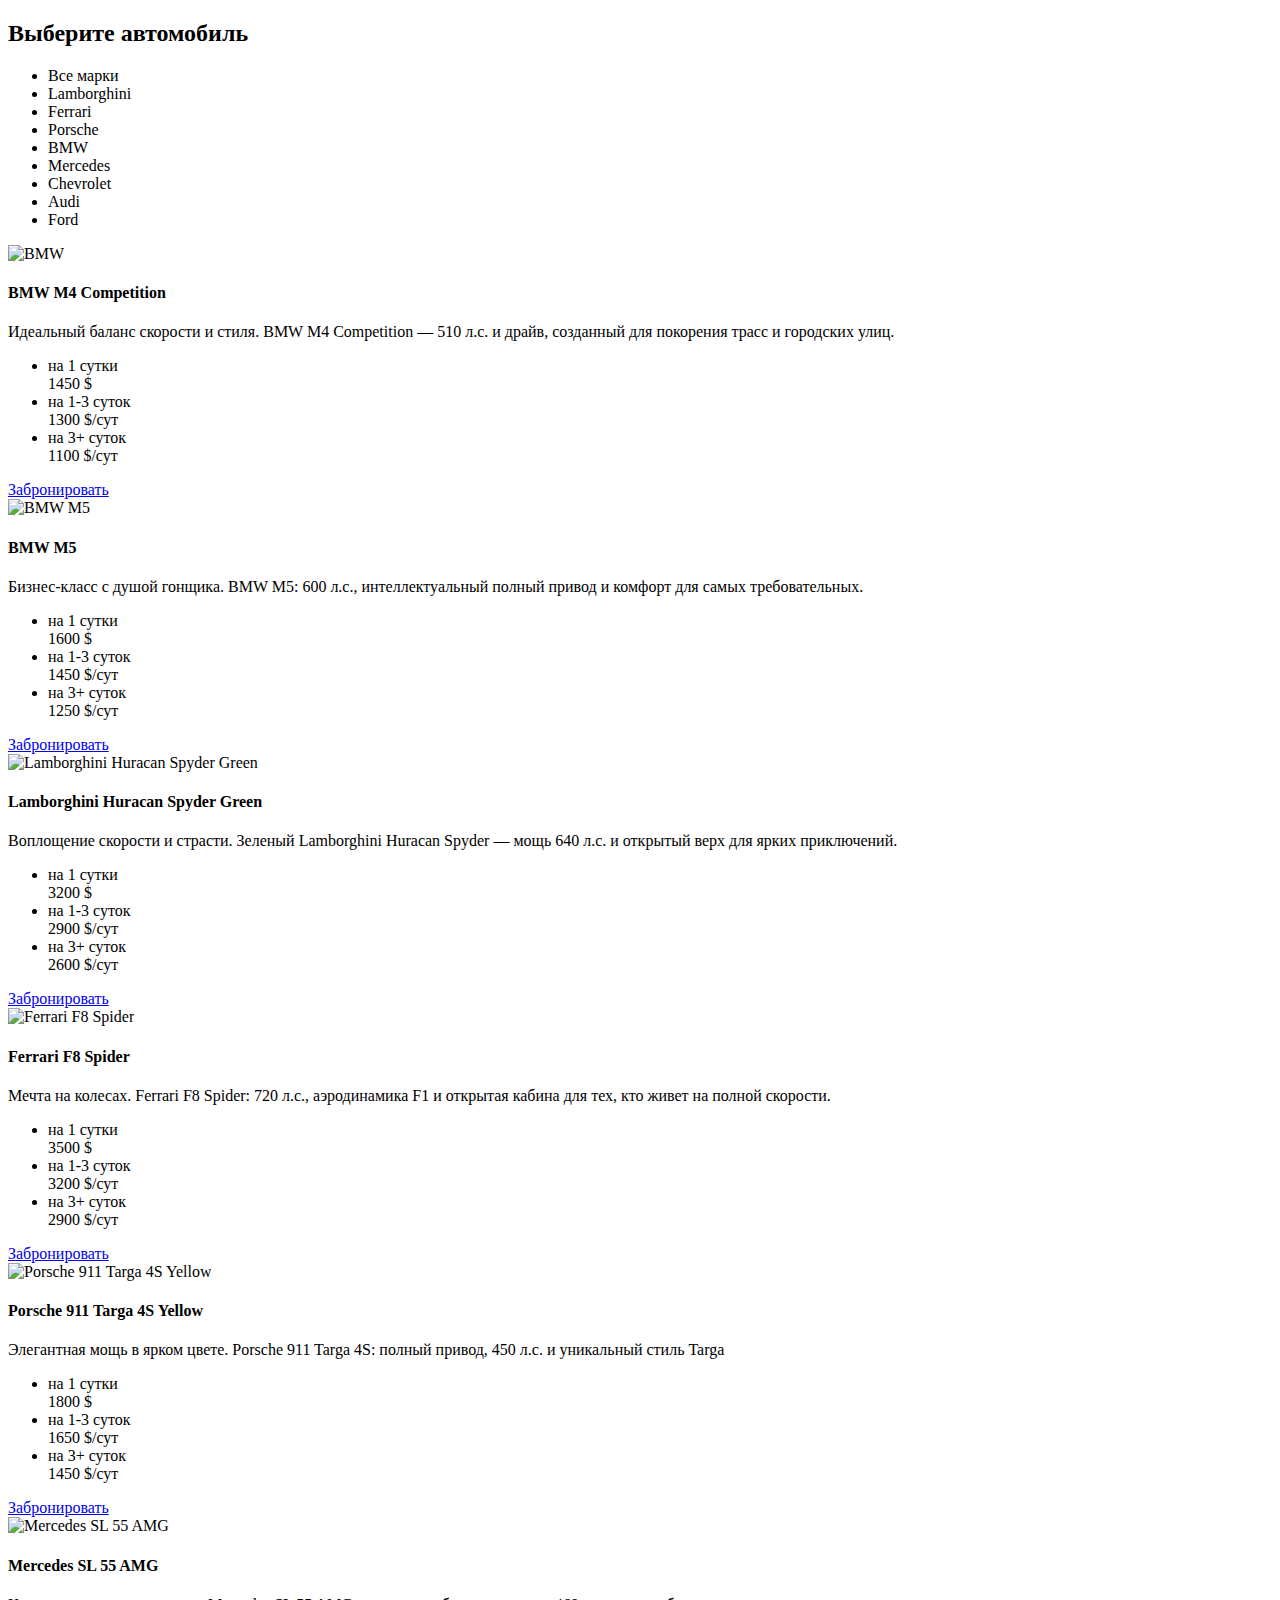
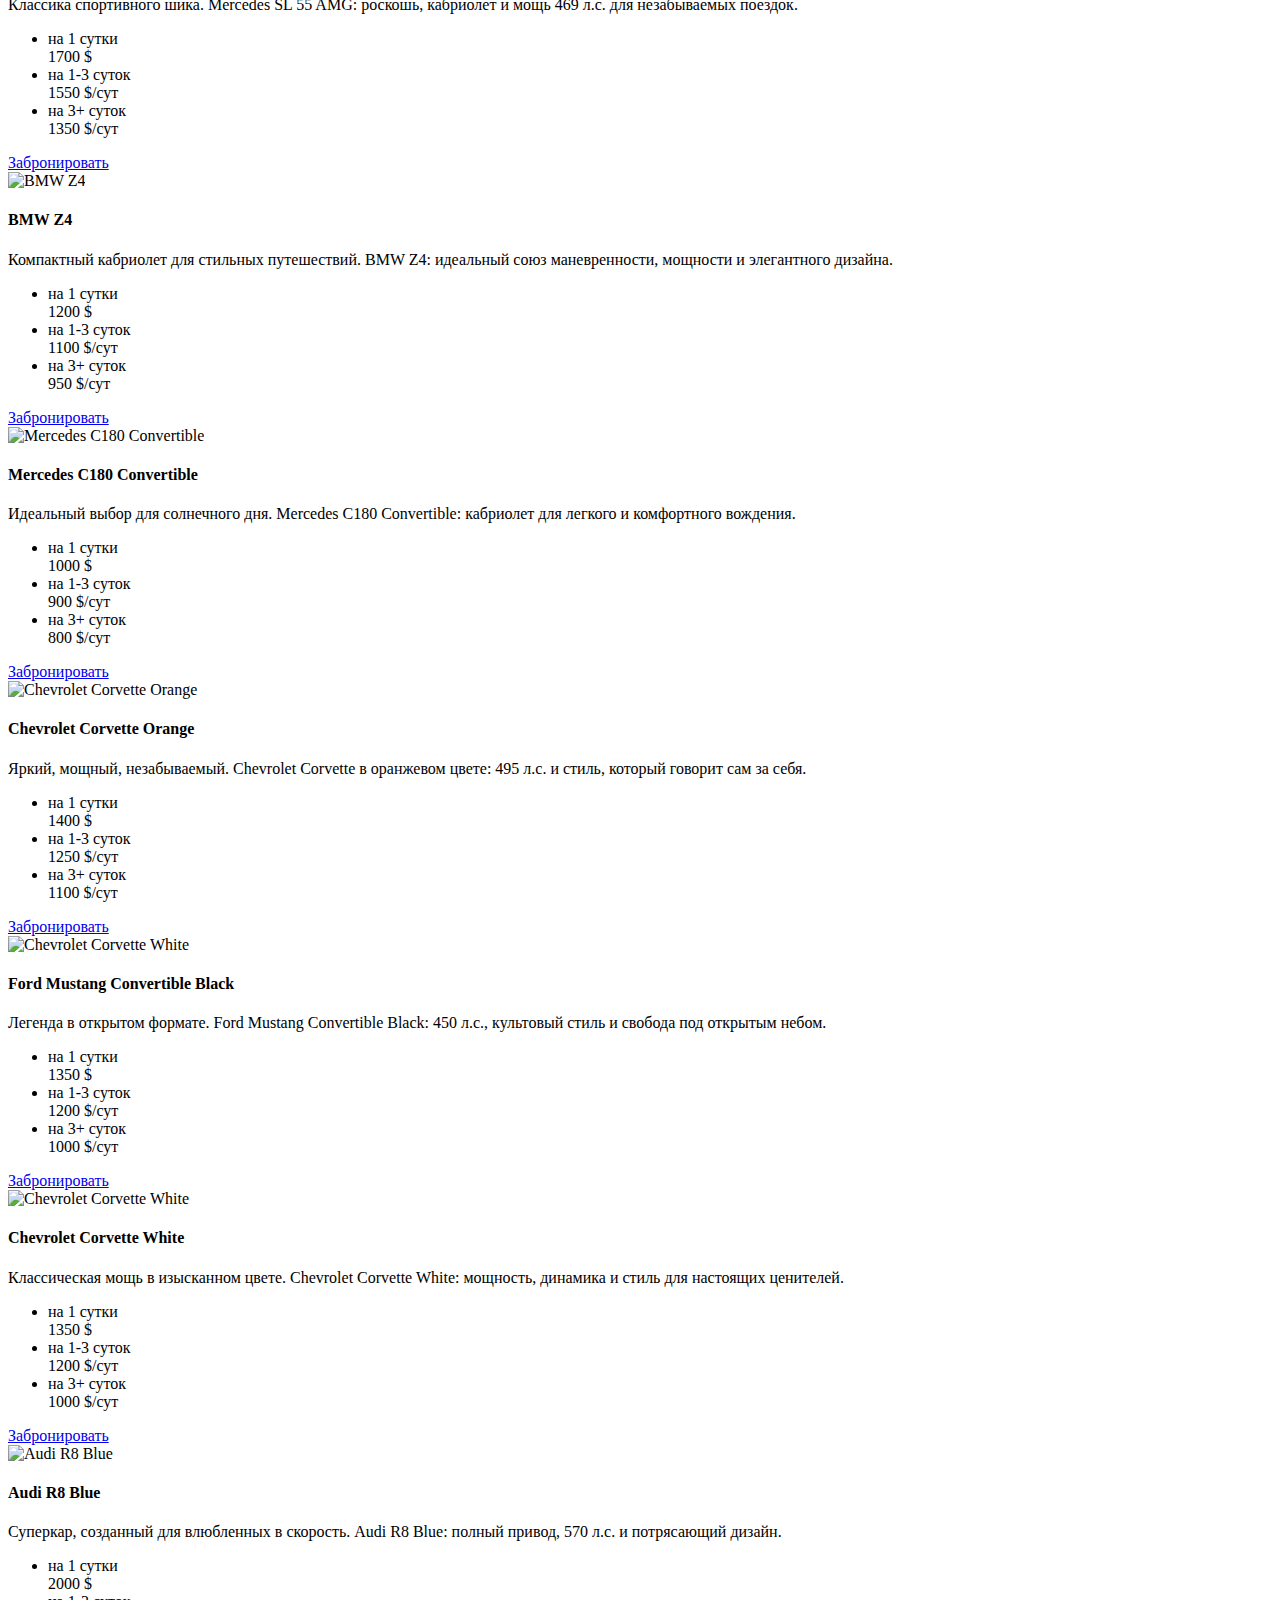
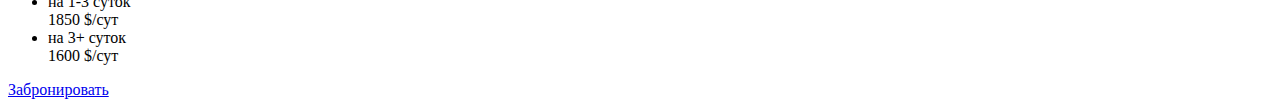
==== project_auto/main_cars.html @ 9320ca3d "Add files via upload" ====
<!DOCTYPE html>
<html lang="en">
    <head>
        <title>автопарк</title>
              <meta charset="UTF-8" />
          <meta name="viewport" content="width=device-width" />
           <link rel="stylesheet" href="C:\Users\Kazi\.vscode\project_auto\css\style_main_cars.css" />
            </head>
    <body>
        <section class="cars" id="cars">
            <div class="container">
              <h2>Выберите автомобиль</h2>
              <div class="cars-content" id="cars-content">
                <aside class="cars-filter">
                  <ul>
                    <li class="active">Все марки</li>
                    <li>Lamborghini</li>
                    <li>Ferrari</li>
                    <li>Porsche</li>
                    <li>BMW</li>
                    <li>Mercedes</li>
                    <li>Chevrolet</li>
                    <li>Audi</li>
                    <li>Ford</li>
                  </ul>
                </aside>
      
                <div class="cars-items">
      
                  <article class="car">
                    <img src="https://testologia.ru/cars-images/1.png" alt="BMW" />
                    <div class="car-details">
                      <h4>BMW M4 Competition</h4>
                      <p>
                        Идеальный баланс скорости и стиля. BMW M4 Competition — 510
                        л.с. и драйв, созданный для покорения трасс и городских улиц.
                      </p>
                      <div class="car-action">
                        <ul>
                          <li>
                            <div class="car-period">на 1 сутки</div>
                            <div class="car-price">1450 $</div>
                          </li>
                          <li>
                            <div class="car-period">на 1-3 суток</div>
                            <div class="car-price">1300 $<span>/сут</span></div>
                          </li>
                          <li>
                            <div class="car-period">на 3+ суток</div>
                            <div class="car-price">1100 $<span>/сут</span></div>
                          </li>
                        </ul>
                        <a href="#order" class="button white-button">Забронировать</a>
                      </div>
                    </div>
                  </article>
      
                  <article class="car">
                  <img src="https://testologia.ru/cars-images/2.png" alt="BMW M5" />
                  <div class="car-details">
                      <h4>BMW M5</h4>
                      <p>Бизнес-класс с душой гонщика. BMW M5: 600 л.с., интеллектуальный полный привод и комфорт для самых требовательных.</p>
                      <div class="car-action">
                          <ul>
                              <li>
                                  <div class="car-period">на 1 сутки</div>
                                  <div class="car-price">1600 $</div>
                              </li>
                              <li>
                                  <div class="car-period">на 1-3 суток</div>
                                  <div class="car-price">1450 $<span>/сут</span></div>
                              </li>
                              <li>
                                  <div class="car-period">на 3+ суток</div>
                                  <div class="car-price">1250 $<span>/сут</span></div>
                              </li>
                          </ul>
                          <a href="#order" class="button white-button">Забронировать</a>
                      </div>
                  </div>
              </article>
              
           
              <article class="car">
                  <img src="https://testologia.ru/cars-images/3.png" alt="Lamborghini Huracan Spyder Green" />
                  <div class="car-details">
                      <h4>Lamborghini Huracan Spyder Green</h4>
                      <p>Воплощение скорости и страсти. Зеленый Lamborghini Huracan Spyder — мощь 640 л.с. и открытый верх для ярких приключений.</p>
                      <div class="car-action">
                          <ul>
                              <li>
                                  <div class="car-period">на 1 сутки</div>
                                  <div class="car-price">3200 $</div>
                              </li>
                              <li>
                                  <div class="car-period">на 1-3 суток</div>
                                  <div class="car-price">2900 $<span>/сут</span></div>
                              </li>
                              <li>
                                  <div class="car-period">на 3+ суток</div>
                                  <div class="car-price">2600 $<span>/сут</span></div>
                              </li>
                          </ul>
                          <a href="#order" class="button white-button">Забронировать</a>
                      </div>
                  </div>
              </article>
              
         
              <article class="car">
                  <img src="https://testologia.ru/cars-images/4.png" alt="Ferrari F8 Spider" />
                  <div class="car-details">
                      <h4>Ferrari F8 Spider</h4>
                      <p>Мечта на колесах. Ferrari F8 Spider: 720 л.с., аэродинамика F1 и открытая кабина для тех, кто живет на полной скорости.</p>
                      <div class="car-action">
                          <ul>
                              <li>
                                  <div class="car-period">на 1 сутки</div>
                                  <div class="car-price">3500 $</div>
                              </li>
                              <li>
                                  <div class="car-period">на 1-3 суток</div>
                                  <div class="car-price">3200 $<span>/сут</span></div>
                              </li>
                              <li>
                                  <div class="car-period">на 3+ суток</div>
                                  <div class="car-price">2900 $<span>/сут</span></div>
                              </li>
                          </ul>
                          <a href="#order" class="button white-button">Забронировать</a>
                      </div>
                  </div>
              </article>
              
              
              <article class="car">
                  <img src="https://testologia.ru/cars-images/5.png" alt="Porsche 911 Targa 4S Yellow" />
                  <div class="car-details">
                      <h4>Porsche 911 Targa 4S Yellow</h4>
                      <p>Элегантная мощь в ярком цвете. Porsche 911 Targa 4S: полный привод, 450 л.с. и уникальный стиль Targa</p>
                      <div class="car-action">
                          <ul>
                              <li>
                                  <div class="car-period">на 1 сутки</div>
                                  <div class="car-price">1800 $</div>
                              </li>
                              <li>
                                  <div class="car-period">на 1-3 суток</div>
                                  <div class="car-price">1650 $<span>/сут</span></div>
                              </li>
                              <li>
                                  <div class="car-period">на 3+ суток</div>
                                  <div class="car-price">1450 $<span>/сут</span></div>
                              </li>
                          </ul>
                          <a href="#order" class="button white-button">Забронировать</a>
                      </div>
                  </div>
              </article>
              
              
              <article class="car">
                  <img src="https://testologia.ru/cars-images/6.png" alt="Mercedes SL 55 AMG" />
                  <div class="car-details">
                      <h4>Mercedes SL 55 AMG</h4>
                      <p>Классика спортивного шика. Mercedes SL 55 AMG: роскошь, кабриолет и мощь 469 л.с. для незабываемых поездок.</p>
                      <div class="car-action">
                          <ul>
                              <li>
                                  <div class="car-period">на 1 сутки</div>
                                  <div class="car-price">1700 $</div>
                              </li>
                              <li>
                                  <div class="car-period">на 1-3 суток</div>
                                  <div class="car-price">1550 $<span>/сут</span></div>
                              </li>
                              <li>
                                  <div class="car-period">на 3+ суток</div>
                                  <div class="car-price">1350 $<span>/сут</span></div>
                              </li>
                          </ul>
                          <a href="#order" class="button white-button">Забронировать</a>
                      </div>
                  </div>
              </article>
              
              
              <article class="car">
                  <img src="https://testologia.ru/cars-images/7.png" alt="BMW Z4" />
                  <div class="car-details">
                      <h4>BMW Z4</h4>
                      <p>Компактный кабриолет для стильных путешествий. BMW Z4: идеальный союз маневренности, мощности и элегантного дизайна.</p>
                      <div class="car-action">
                          <ul>
                              <li>
                                  <div class="car-period">на 1 сутки</div>
                                  <div class="car-price">1200 $</div>
                              </li>
                              <li>
                                  <div class="car-period">на 1-3 суток</div>
                                  <div class="car-price">1100 $<span>/сут</span></div>
                              </li>
                              <li>
                                  <div class="car-period">на 3+ суток</div>
                                  <div class="car-price">950 $<span>/сут</span></div>
                              </li>
                          </ul>
                          <a href="#order" class="button white-button">Забронировать</a>
                      </div>
                  </div>
              </article>
      
              <article class="car">
              <img src="https://testologia.ru/cars-images/8.png" alt="Mercedes C180 Convertible" />
              <div class="car-details">
                  <h4>Mercedes C180 Convertible</h4>
                  <p>Идеальный выбор для солнечного дня. Mercedes C180 Convertible: кабриолет для легкого и комфортного вождения.</p>
                  <div class="car-action">
                      <ul>
                          <li>
                              <div class="car-period">на 1 сутки</div>
                              <div class="car-price">1000 $</div>
                          </li>
                          <li>
                              <div class="car-period">на 1-3 суток</div>
                              <div class="car-price">900 $<span>/сут</span></div>
                          </li>
                          <li>
                              <div class="car-period">на 3+ суток</div>
                              <div class="car-price">800 $<span>/сут</span></div>
                          </li>
                      </ul>
                      <a href="#order" class="button white-button">Забронировать</a>
                  </div>
              </div>
            </article>
      
            <article class="car">
              <img src="https://testologia.ru/cars-images/9.png" alt="Chevrolet Corvette Orange" />
              <div class="car-details">
                  <h4>Chevrolet Corvette Orange</h4>
                  <p>Яркий, мощный, незабываемый. Chevrolet Corvette в оранжевом цвете: 495 л.с. и стиль, который говорит сам за себя.</p>
                  <div class="car-action">
                      <ul>
                          <li>
                              <div class="car-period">на 1 сутки</div>
                              <div class="car-price">1400 $</div>
                          </li>
                          <li>
                              <div class="car-period">на 1-3 суток</div>
                              <div class="car-price">1250 $<span>/сут</span></div>
                          </li>
                          <li>
                              <div class="car-period">на 3+ суток</div>
                              <div class="car-price">1100 $<span>/сут</span></div>
                          </li>
                      </ul>
                      <a href="#order" class="button white-button">Забронировать</a>
                  </div>
              </div>
            </article>
      
           <article class="car">
           <img src="https://testologia.ru/cars-images/12.png" alt="Chevrolet Corvette White" />
           <div class="car-details">
              <h4>Ford Mustang Convertible Black</h4>
              <p>Легенда в открытом формате. Ford Mustang Convertible Black: 450 л.с., культовый стиль и свобода под открытым небом.</p>
              <div class="car-action">
                  <ul>
                      <li>
                          <div class="car-period">на 1 сутки</div>
                          <div class="car-price">1350 $</div>
                      </li>
                      <li>
                          <div class="car-period">на 1-3 суток</div>
                          <div class="car-price">1200 $<span>/сут</span></div>
                      </li>
                      <li>
                          <div class="car-period">на 3+ суток</div>
                          <div class="car-price">1000 $<span>/сут</span></div>
                      </li>
                  </ul>
                  <a href="#order" class="button white-button">Забронировать</a>
              </div>
           </div>
            </article>
      
          <article class="car">
           <img src="https://testologia.ru/cars-images/11.png" alt="Chevrolet Corvette White" />
          <div class="car-details">
          <h4>Chevrolet Corvette White</h4>
          <p>Классическая мощь в изысканном цвете. Chevrolet Corvette White: мощность, динамика и стиль для настоящих ценителей.</p>
          <div class="car-action">
              <ul>
                  <li>
                      <div class="car-period">на 1 сутки</div>
                      <div class="car-price">1350 $</div>
                  </li>
                  <li>
                      <div class="car-period">на 1-3 суток</div>
                      <div class="car-price">1200 $<span>/сут</span></div>
                  </li>
                  <li>
                      <div class="car-period">на 3+ суток</div>
                      <div class="car-price">1000 $<span>/сут</span></div>
                  </li>
              </ul>
              <a href="#order" class="button white-button">Забронировать</a>
          </div>
        </div>
        </article>
      
          <article class="car">
         <img src="https://testologia.ru/cars-images/10.png" alt="Audi R8 Blue" />
            <div class="car-details">
          <h4>Audi R8 Blue</h4>
          <p>Суперкар, созданный для влюбленных в скорость. Audi R8 Blue: полный привод, 570 л.с. и потрясающий дизайн.</p>
          <div class="car-action">
              <ul>
                  <li>
                      <div class="car-period">на 1 сутки</div>
                      <div class="car-price">2000 $</div>
                  </li>
                  <li>
                      <div class="car-period">на 1-3 суток</div>
                      <div class="car-price">1850 $<span>/сут</span></div>
                  </li>
                  <li>
                      <div class="car-period">на 3+ суток</div>
                      <div class="car-price">1600 $<span>/сут</span></div>
                  </li>
              </ul>
              <a href="#order" class="button white-button">Забронировать</a>
          </div>
           </div>
            </article>
    </body>
</html>
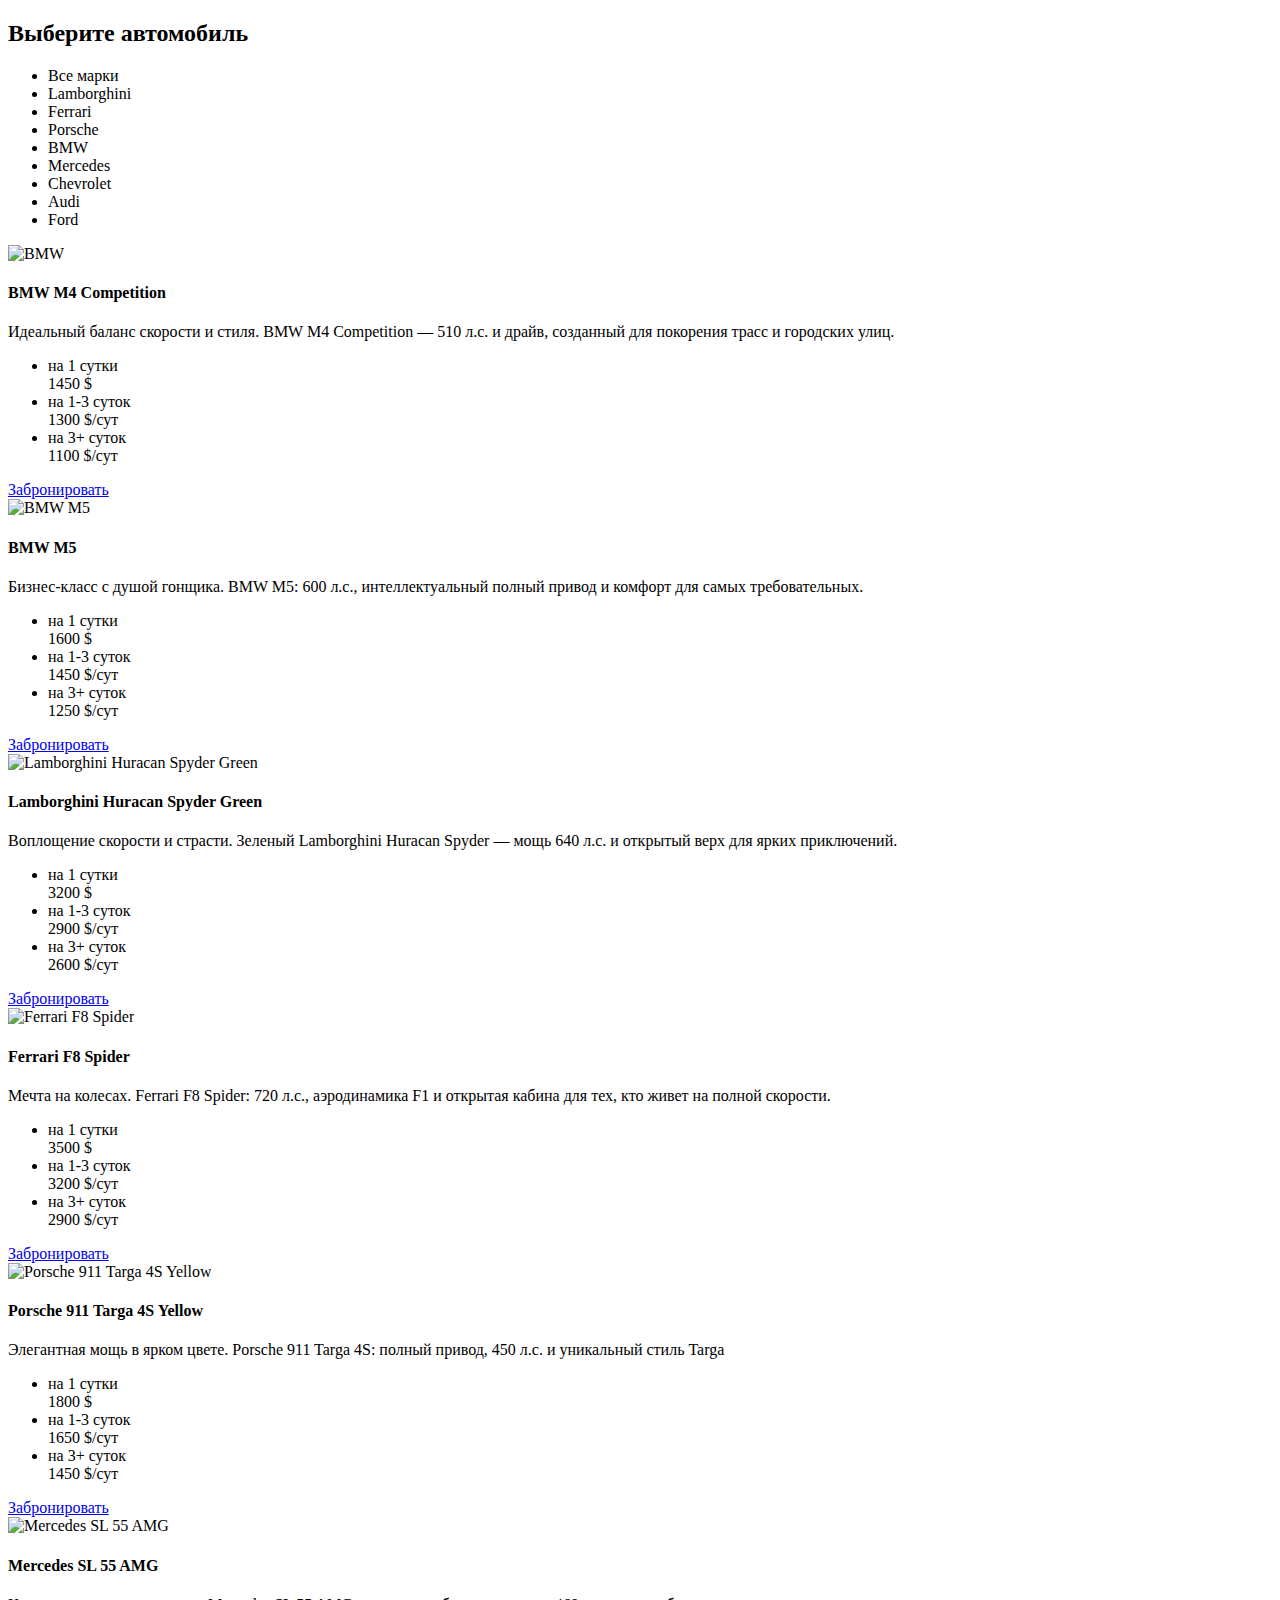
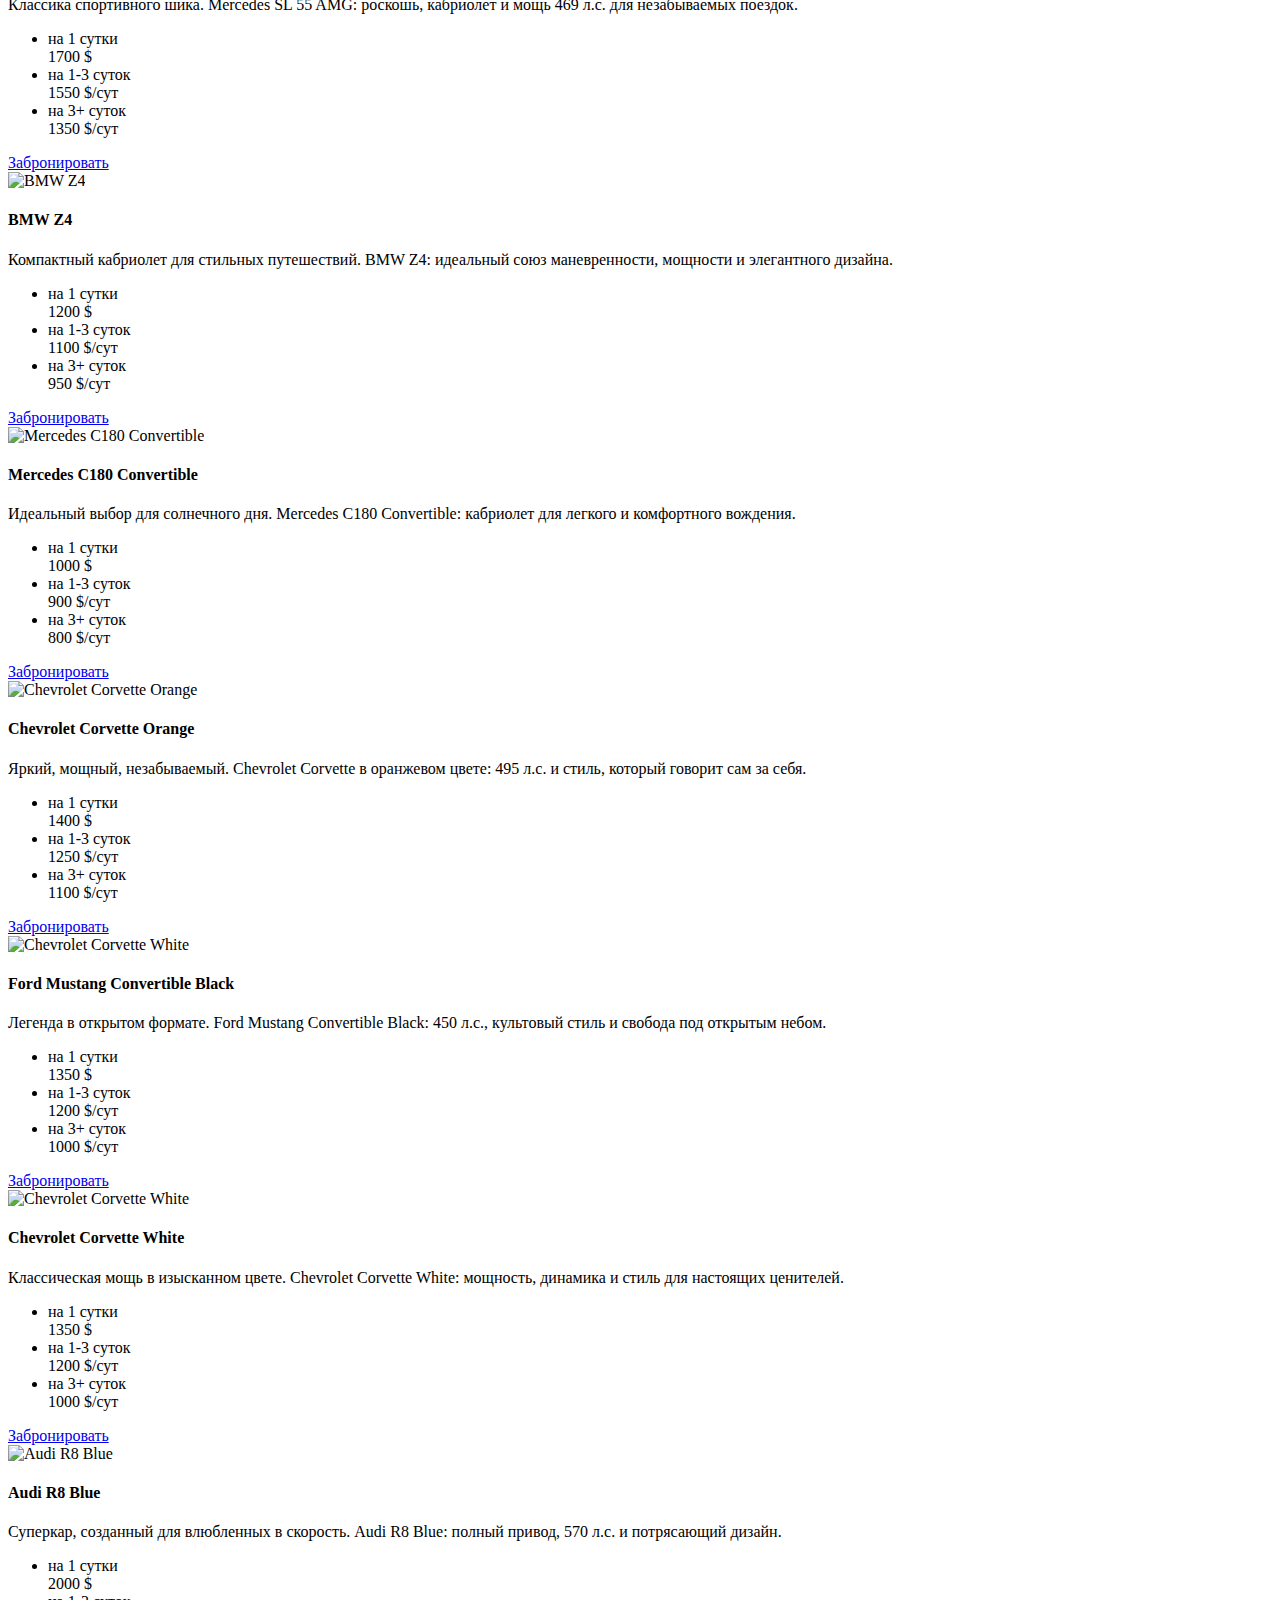
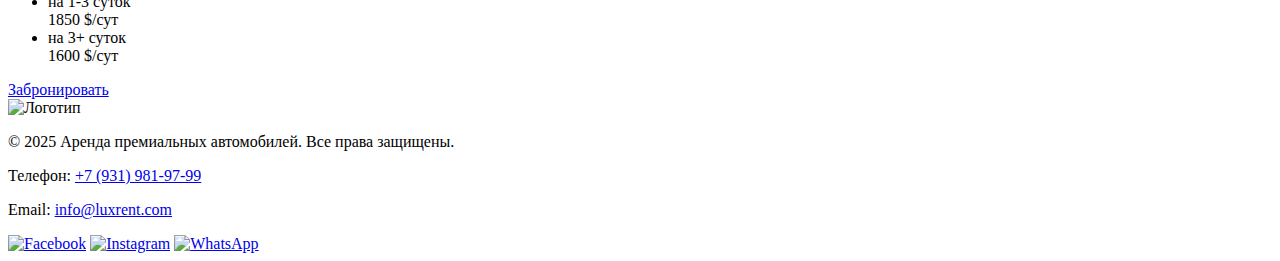
==== commit 48e0c632: "Update main_cars.html" ====
--- a/project_auto/main_cars.html
+++ b/project_auto/main_cars.html
@@ -1,338 +1,376 @@
 <!DOCTYPE html>
 <html lang="en">
-    <head>
-        <title>автопарк</title>
-              <meta charset="UTF-8" />
-          <meta name="viewport" content="width=device-width" />
-           <link rel="stylesheet" href="C:\Users\Kazi\.vscode\project_auto\css\style_main_cars.css" />
-            </head>
-    <body>
-        <section class="cars" id="cars">
-            <div class="container">
-              <h2>Выберите автомобиль</h2>
-              <div class="cars-content" id="cars-content">
+
+<head>
+    <title>автопарк</title>
+    <meta charset="UTF-8" />
+    <meta name="viewport" content="width=device-width" />
+    <link rel="stylesheet" href="C:\Users\Kazi\.vscode\project_auto\css\style_main_cars.css" />
+</head>
+
+<body>
+    <section class="cars" id="cars">
+        <div class="container">
+            <h2>Выберите автомобиль</h2>
+            <div class="cars-content" id="cars-content">
                 <aside class="cars-filter">
-                  <ul>
-                    <li class="active">Все марки</li>
-                    <li>Lamborghini</li>
-                    <li>Ferrari</li>
-                    <li>Porsche</li>
-                    <li>BMW</li>
-                    <li>Mercedes</li>
-                    <li>Chevrolet</li>
-                    <li>Audi</li>
-                    <li>Ford</li>
-                  </ul>
+                    <ul>
+                        <li class="active">Все марки</li>
+                        <li>Lamborghini</li>
+                        <li>Ferrari</li>
+                        <li>Porsche</li>
+                        <li>BMW</li>
+                        <li>Mercedes</li>
+                        <li>Chevrolet</li>
+                        <li>Audi</li>
+                        <li>Ford</li>
+                    </ul>
                 </aside>
-      
+
                 <div class="cars-items">
-      
-                  <article class="car">
-                    <img src="https://testologia.ru/cars-images/1.png" alt="BMW" />
-                    <div class="car-details">
-                      <h4>BMW M4 Competition</h4>
-                      <p>
-                        Идеальный баланс скорости и стиля. BMW M4 Competition — 510
-                        л.с. и драйв, созданный для покорения трасс и городских улиц.
-                      </p>
-                      <div class="car-action">
-                        <ul>
-                          <li>
-                            <div class="car-period">на 1 сутки</div>
-                            <div class="car-price">1450 $</div>
-                          </li>
-                          <li>
-                            <div class="car-period">на 1-3 суток</div>
-                            <div class="car-price">1300 $<span>/сут</span></div>
-                          </li>
-                          <li>
-                            <div class="car-period">на 3+ суток</div>
-                            <div class="car-price">1100 $<span>/сут</span></div>
-                          </li>
-                        </ul>
-                        <a href="#order" class="button white-button">Забронировать</a>
-                      </div>
-                    </div>
-                  </article>
-      
-                  <article class="car">
-                  <img src="https://testologia.ru/cars-images/2.png" alt="BMW M5" />
-                  <div class="car-details">
-                      <h4>BMW M5</h4>
-                      <p>Бизнес-класс с душой гонщика. BMW M5: 600 л.с., интеллектуальный полный привод и комфорт для самых требовательных.</p>
-                      <div class="car-action">
-                          <ul>
-                              <li>
-                                  <div class="car-period">на 1 сутки</div>
-                                  <div class="car-price">1600 $</div>
-                              </li>
-                              <li>
-                                  <div class="car-period">на 1-3 суток</div>
-                                  <div class="car-price">1450 $<span>/сут</span></div>
-                              </li>
-                              <li>
-                                  <div class="car-period">на 3+ суток</div>
-                                  <div class="car-price">1250 $<span>/сут</span></div>
-                              </li>
-                          </ul>
-                          <a href="#order" class="button white-button">Забронировать</a>
-                      </div>
-                  </div>
-              </article>
-              
-           
-              <article class="car">
-                  <img src="https://testologia.ru/cars-images/3.png" alt="Lamborghini Huracan Spyder Green" />
-                  <div class="car-details">
-                      <h4>Lamborghini Huracan Spyder Green</h4>
-                      <p>Воплощение скорости и страсти. Зеленый Lamborghini Huracan Spyder — мощь 640 л.с. и открытый верх для ярких приключений.</p>
-                      <div class="car-action">
-                          <ul>
-                              <li>
-                                  <div class="car-period">на 1 сутки</div>
-                                  <div class="car-price">3200 $</div>
-                              </li>
-                              <li>
-                                  <div class="car-period">на 1-3 суток</div>
-                                  <div class="car-price">2900 $<span>/сут</span></div>
-                              </li>
-                              <li>
-                                  <div class="car-period">на 3+ суток</div>
-                                  <div class="car-price">2600 $<span>/сут</span></div>
-                              </li>
-                          </ul>
-                          <a href="#order" class="button white-button">Забронировать</a>
-                      </div>
-                  </div>
-              </article>
-              
-         
-              <article class="car">
-                  <img src="https://testologia.ru/cars-images/4.png" alt="Ferrari F8 Spider" />
-                  <div class="car-details">
-                      <h4>Ferrari F8 Spider</h4>
-                      <p>Мечта на колесах. Ferrari F8 Spider: 720 л.с., аэродинамика F1 и открытая кабина для тех, кто живет на полной скорости.</p>
-                      <div class="car-action">
-                          <ul>
-                              <li>
-                                  <div class="car-period">на 1 сутки</div>
-                                  <div class="car-price">3500 $</div>
-                              </li>
-                              <li>
-                                  <div class="car-period">на 1-3 суток</div>
-                                  <div class="car-price">3200 $<span>/сут</span></div>
-                              </li>
-                              <li>
-                                  <div class="car-period">на 3+ суток</div>
-                                  <div class="car-price">2900 $<span>/сут</span></div>
-                              </li>
-                          </ul>
-                          <a href="#order" class="button white-button">Забронировать</a>
-                      </div>
-                  </div>
-              </article>
-              
-              
-              <article class="car">
-                  <img src="https://testologia.ru/cars-images/5.png" alt="Porsche 911 Targa 4S Yellow" />
-                  <div class="car-details">
-                      <h4>Porsche 911 Targa 4S Yellow</h4>
-                      <p>Элегантная мощь в ярком цвете. Porsche 911 Targa 4S: полный привод, 450 л.с. и уникальный стиль Targa</p>
-                      <div class="car-action">
-                          <ul>
-                              <li>
-                                  <div class="car-period">на 1 сутки</div>
-                                  <div class="car-price">1800 $</div>
-                              </li>
-                              <li>
-                                  <div class="car-period">на 1-3 суток</div>
-                                  <div class="car-price">1650 $<span>/сут</span></div>
-                              </li>
-                              <li>
-                                  <div class="car-period">на 3+ суток</div>
-                                  <div class="car-price">1450 $<span>/сут</span></div>
-                              </li>
-                          </ul>
-                          <a href="#order" class="button white-button">Забронировать</a>
-                      </div>
-                  </div>
-              </article>
-              
-              
-              <article class="car">
-                  <img src="https://testologia.ru/cars-images/6.png" alt="Mercedes SL 55 AMG" />
-                  <div class="car-details">
-                      <h4>Mercedes SL 55 AMG</h4>
-                      <p>Классика спортивного шика. Mercedes SL 55 AMG: роскошь, кабриолет и мощь 469 л.с. для незабываемых поездок.</p>
-                      <div class="car-action">
-                          <ul>
-                              <li>
-                                  <div class="car-period">на 1 сутки</div>
-                                  <div class="car-price">1700 $</div>
-                              </li>
-                              <li>
-                                  <div class="car-period">на 1-3 суток</div>
-                                  <div class="car-price">1550 $<span>/сут</span></div>
-                              </li>
-                              <li>
-                                  <div class="car-period">на 3+ суток</div>
-                                  <div class="car-price">1350 $<span>/сут</span></div>
-                              </li>
-                          </ul>
-                          <a href="#order" class="button white-button">Забронировать</a>
-                      </div>
-                  </div>
-              </article>
-              
-              
-              <article class="car">
-                  <img src="https://testologia.ru/cars-images/7.png" alt="BMW Z4" />
-                  <div class="car-details">
-                      <h4>BMW Z4</h4>
-                      <p>Компактный кабриолет для стильных путешествий. BMW Z4: идеальный союз маневренности, мощности и элегантного дизайна.</p>
-                      <div class="car-action">
-                          <ul>
-                              <li>
-                                  <div class="car-period">на 1 сутки</div>
-                                  <div class="car-price">1200 $</div>
-                              </li>
-                              <li>
-                                  <div class="car-period">на 1-3 суток</div>
-                                  <div class="car-price">1100 $<span>/сут</span></div>
-                              </li>
-                              <li>
-                                  <div class="car-period">на 3+ суток</div>
-                                  <div class="car-price">950 $<span>/сут</span></div>
-                              </li>
-                          </ul>
-                          <a href="#order" class="button white-button">Забронировать</a>
-                      </div>
-                  </div>
-              </article>
-      
-              <article class="car">
-              <img src="https://testologia.ru/cars-images/8.png" alt="Mercedes C180 Convertible" />
-              <div class="car-details">
-                  <h4>Mercedes C180 Convertible</h4>
-                  <p>Идеальный выбор для солнечного дня. Mercedes C180 Convertible: кабриолет для легкого и комфортного вождения.</p>
-                  <div class="car-action">
-                      <ul>
-                          <li>
-                              <div class="car-period">на 1 сутки</div>
-                              <div class="car-price">1000 $</div>
-                          </li>
-                          <li>
-                              <div class="car-period">на 1-3 суток</div>
-                              <div class="car-price">900 $<span>/сут</span></div>
-                          </li>
-                          <li>
-                              <div class="car-period">на 3+ суток</div>
-                              <div class="car-price">800 $<span>/сут</span></div>
-                          </li>
-                      </ul>
-                      <a href="#order" class="button white-button">Забронировать</a>
-                  </div>
-              </div>
-            </article>
-      
-            <article class="car">
-              <img src="https://testologia.ru/cars-images/9.png" alt="Chevrolet Corvette Orange" />
-              <div class="car-details">
-                  <h4>Chevrolet Corvette Orange</h4>
-                  <p>Яркий, мощный, незабываемый. Chevrolet Corvette в оранжевом цвете: 495 л.с. и стиль, который говорит сам за себя.</p>
-                  <div class="car-action">
-                      <ul>
-                          <li>
-                              <div class="car-period">на 1 сутки</div>
-                              <div class="car-price">1400 $</div>
-                          </li>
-                          <li>
-                              <div class="car-period">на 1-3 суток</div>
-                              <div class="car-price">1250 $<span>/сут</span></div>
-                          </li>
-                          <li>
-                              <div class="car-period">на 3+ суток</div>
-                              <div class="car-price">1100 $<span>/сут</span></div>
-                          </li>
-                      </ul>
-                      <a href="#order" class="button white-button">Забронировать</a>
-                  </div>
-              </div>
-            </article>
-      
-           <article class="car">
-           <img src="https://testologia.ru/cars-images/12.png" alt="Chevrolet Corvette White" />
-           <div class="car-details">
-              <h4>Ford Mustang Convertible Black</h4>
-              <p>Легенда в открытом формате. Ford Mustang Convertible Black: 450 л.с., культовый стиль и свобода под открытым небом.</p>
-              <div class="car-action">
-                  <ul>
-                      <li>
-                          <div class="car-period">на 1 сутки</div>
-                          <div class="car-price">1350 $</div>
-                      </li>
-                      <li>
-                          <div class="car-period">на 1-3 суток</div>
-                          <div class="car-price">1200 $<span>/сут</span></div>
-                      </li>
-                      <li>
-                          <div class="car-period">на 3+ суток</div>
-                          <div class="car-price">1000 $<span>/сут</span></div>
-                      </li>
-                  </ul>
-                  <a href="#order" class="button white-button">Забронировать</a>
-              </div>
-           </div>
-            </article>
-      
-          <article class="car">
-           <img src="https://testologia.ru/cars-images/11.png" alt="Chevrolet Corvette White" />
-          <div class="car-details">
-          <h4>Chevrolet Corvette White</h4>
-          <p>Классическая мощь в изысканном цвете. Chevrolet Corvette White: мощность, динамика и стиль для настоящих ценителей.</p>
-          <div class="car-action">
-              <ul>
-                  <li>
-                      <div class="car-period">на 1 сутки</div>
-                      <div class="car-price">1350 $</div>
-                  </li>
-                  <li>
-                      <div class="car-period">на 1-3 суток</div>
-                      <div class="car-price">1200 $<span>/сут</span></div>
-                  </li>
-                  <li>
-                      <div class="car-period">на 3+ суток</div>
-                      <div class="car-price">1000 $<span>/сут</span></div>
-                  </li>
-              </ul>
-              <a href="#order" class="button white-button">Забронировать</a>
-          </div>
-        </div>
-        </article>
-      
-          <article class="car">
-         <img src="https://testologia.ru/cars-images/10.png" alt="Audi R8 Blue" />
-            <div class="car-details">
-          <h4>Audi R8 Blue</h4>
-          <p>Суперкар, созданный для влюбленных в скорость. Audi R8 Blue: полный привод, 570 л.с. и потрясающий дизайн.</p>
-          <div class="car-action">
-              <ul>
-                  <li>
-                      <div class="car-period">на 1 сутки</div>
-                      <div class="car-price">2000 $</div>
-                  </li>
-                  <li>
-                      <div class="car-period">на 1-3 суток</div>
-                      <div class="car-price">1850 $<span>/сут</span></div>
-                  </li>
-                  <li>
-                      <div class="car-period">на 3+ суток</div>
-                      <div class="car-price">1600 $<span>/сут</span></div>
-                  </li>
-              </ul>
-              <a href="#order" class="button white-button">Забронировать</a>
-          </div>
-           </div>
-            </article>
-    </body>
-</html>+
+                    <article class="car">
+                        <img src="https://testologia.ru/cars-images/1.png" alt="BMW" />
+                        <div class="car-details">
+                            <h4>BMW M4 Competition</h4>
+                            <p>
+                                Идеальный баланс скорости и стиля. BMW M4 Competition — 510
+                                л.с. и драйв, созданный для покорения трасс и городских улиц.
+                            </p>
+                            <div class="car-action">
+                                <ul>
+                                    <li>
+                                        <div class="car-period">на 1 сутки</div>
+                                        <div class="car-price">1450 $</div>
+                                    </li>
+                                    <li>
+                                        <div class="car-period">на 1-3 суток</div>
+                                        <div class="car-price">1300 $<span>/сут</span></div>
+                                    </li>
+                                    <li>
+                                        <div class="car-period">на 3+ суток</div>
+                                        <div class="car-price">1100 $<span>/сут</span></div>
+                                    </li>
+                                </ul>
+                                <a href="#order" class="button white-button">Забронировать</a>
+                            </div>
+                        </div>
+                    </article>
+
+                    
+                    <article class="car">
+                        <img src="https://testologia.ru/cars-images/2.png" alt="BMW M5" />
+                        <div class="car-details">
+                            <h4>BMW M5</h4>
+                            <p>Бизнес-класс с душой гонщика. BMW M5: 600 л.с., интеллектуальный полный привод и комфорт
+                                для самых требовательных.</p>
+                            <div class="car-action">
+                                <ul>
+                                    <li>
+                                        <div class="car-period">на 1 сутки</div>
+                                        <div class="car-price">1600 $</div>
+                                    </li>
+                                    <li>
+                                        <div class="car-period">на 1-3 суток</div>
+                                        <div class="car-price">1450 $<span>/сут</span></div>
+                                    </li>
+                                    <li>
+                                        <div class="car-period">на 3+ суток</div>
+                                        <div class="car-price">1250 $<span>/сут</span></div>
+                                    </li>
+                                </ul>
+                                <a href="#order" class="button white-button">Забронировать</a>
+                            </div>
+                        </div>
+                    </article>
+
+                   
+
+                    <article class="car">
+                        <img src="https://testologia.ru/cars-images/3.png" alt="Lamborghini Huracan Spyder Green" />
+                        <div class="car-details">
+                            <h4>Lamborghini Huracan Spyder Green</h4>
+                            <p>Воплощение скорости и страсти. Зеленый Lamborghini Huracan Spyder — мощь 640 л.с. и
+                                открытый верх для ярких приключений.</p>
+                            <div class="car-action">
+                                <ul>
+                                    <li>
+                                        <div class="car-period">на 1 сутки</div>
+                                        <div class="car-price">3200 $</div>
+                                    </li>
+                                    <li>
+                                        <div class="car-period">на 1-3 суток</div>
+                                        <div class="car-price">2900 $<span>/сут</span></div>
+                                    </li>
+                                    <li>
+                                        <div class="car-period">на 3+ суток</div>
+                                        <div class="car-price">2600 $<span>/сут</span></div>
+                                    </li>
+                                </ul>
+                                <a href="#order" class="button white-button">Забронировать</a>
+                            </div>
+                        </div>
+                    </article>
+
+
+                    <article class="car">
+                        <img src="https://testologia.ru/cars-images/4.png" alt="Ferrari F8 Spider" />
+                        <div class="car-details">
+                            <h4>Ferrari F8 Spider</h4>
+                            <p>Мечта на колесах. Ferrari F8 Spider: 720 л.с., аэродинамика F1 и открытая кабина для тех,
+                                кто живет на полной скорости.</p>
+                            <div class="car-action">
+                                <ul>
+                                    <li>
+                                        <div class="car-period">на 1 сутки</div>
+                                        <div class="car-price">3500 $</div>
+                                    </li>
+                                    <li>
+                                        <div class="car-period">на 1-3 суток</div>
+                                        <div class="car-price">3200 $<span>/сут</span></div>
+                                    </li>
+                                    <li>
+                                        <div class="car-period">на 3+ суток</div>
+                                        <div class="car-price">2900 $<span>/сут</span></div>
+                                    </li>
+                                </ul>
+                                <a href="#order" class="button white-button">Забронировать</a>
+                            </div>
+                        </div>
+                    </article>
+
+
+                    <article class="car">
+                        <img src="https://testologia.ru/cars-images/5.png" alt="Porsche 911 Targa 4S Yellow" />
+                        <div class="car-details">
+                            <h4>Porsche 911 Targa 4S Yellow</h4>
+                            <p>Элегантная мощь в ярком цвете. Porsche 911 Targa 4S: полный привод, 450 л.с. и уникальный
+                                стиль Targa</p>
+                            <div class="car-action">
+                                <ul>
+                                    <li>
+                                        <div class="car-period">на 1 сутки</div>
+                                        <div class="car-price">1800 $</div>
+                                    </li>
+                                    <li>
+                                        <div class="car-period">на 1-3 суток</div>
+                                        <div class="car-price">1650 $<span>/сут</span></div>
+                                    </li>
+                                    <li>
+                                        <div class="car-period">на 3+ суток</div>
+                                        <div class="car-price">1450 $<span>/сут</span></div>
+                                    </li>
+                                </ul>
+                                <a href="#order" class="button white-button">Забронировать</a>
+                            </div>
+                        </div>
+                    </article>
+
+
+                    <article class="car">
+                        <img src="https://testologia.ru/cars-images/6.png" alt="Mercedes SL 55 AMG" />
+                        <div class="car-details">
+                            <h4>Mercedes SL 55 AMG</h4>
+                            <p>Классика спортивного шика. Mercedes SL 55 AMG: роскошь, кабриолет и мощь 469 л.с. для
+                                незабываемых поездок.</p>
+                            <div class="car-action">
+                                <ul>
+                                    <li>
+                                        <div class="car-period">на 1 сутки</div>
+                                        <div class="car-price">1700 $</div>
+                                    </li>
+                                    <li>
+                                        <div class="car-period">на 1-3 суток</div>
+                                        <div class="car-price">1550 $<span>/сут</span></div>
+                                    </li>
+                                    <li>
+                                        <div class="car-period">на 3+ суток</div>
+                                        <div class="car-price">1350 $<span>/сут</span></div>
+                                    </li>
+                                </ul>
+                                <a href="#order" class="button white-button">Забронировать</a>
+                            </div>
+                        </div>
+                    </article>
+
+
+                    <article class="car">
+                        <img src="https://testologia.ru/cars-images/7.png" alt="BMW Z4" />
+                        <div class="car-details">
+                            <h4>BMW Z4</h4>
+                            <p>Компактный кабриолет для стильных путешествий. BMW Z4: идеальный союз маневренности,
+                                мощности и элегантного дизайна.</p>
+                            <div class="car-action">
+                                <ul>
+                                    <li>
+                                        <div class="car-period">на 1 сутки</div>
+                                        <div class="car-price">1200 $</div>
+                                    </li>
+                                    <li>
+                                        <div class="car-period">на 1-3 суток</div>
+                                        <div class="car-price">1100 $<span>/сут</span></div>
+                                    </li>
+                                    <li>
+                                        <div class="car-period">на 3+ суток</div>
+                                        <div class="car-price">950 $<span>/сут</span></div>
+                                    </li>
+                                </ul>
+                                <a href="#order" class="button white-button">Забронировать</a>
+                            </div>
+                        </div>
+                    </article>
+
+                    <article class="car">
+                        <img src="https://testologia.ru/cars-images/8.png" alt="Mercedes C180 Convertible" />
+                        <div class="car-details">
+                            <h4>Mercedes C180 Convertible</h4>
+                            <p>Идеальный выбор для солнечного дня. Mercedes C180 Convertible: кабриолет для легкого и
+                                комфортного вождения.</p>
+                            <div class="car-action">
+                                <ul>
+                                    <li>
+                                        <div class="car-period">на 1 сутки</div>
+                                        <div class="car-price">1000 $</div>
+                                    </li>
+                                    <li>
+                                        <div class="car-period">на 1-3 суток</div>
+                                        <div class="car-price">900 $<span>/сут</span></div>
+                                    </li>
+                                    <li>
+                                        <div class="car-period">на 3+ суток</div>
+                                        <div class="car-price">800 $<span>/сут</span></div>
+                                    </li>
+                                </ul>
+                                <a href="#order" class="button white-button">Забронировать</a>
+                            </div>
+                        </div>
+                    </article>
+
+                    <article class="car">
+                        <img src="https://testologia.ru/cars-images/9.png" alt="Chevrolet Corvette Orange" />
+                        <div class="car-details">
+                            <h4>Chevrolet Corvette Orange</h4>
+                            <p>Яркий, мощный, незабываемый. Chevrolet Corvette в оранжевом цвете: 495 л.с. и стиль,
+                                который говорит сам за себя.</p>
+                            <div class="car-action">
+                                <ul>
+                                    <li>
+                                        <div class="car-period">на 1 сутки</div>
+                                        <div class="car-price">1400 $</div>
+                                    </li>
+                                    <li>
+                                        <div class="car-period">на 1-3 суток</div>
+                                        <div class="car-price">1250 $<span>/сут</span></div>
+                                    </li>
+                                    <li>
+                                        <div class="car-period">на 3+ суток</div>
+                                        <div class="car-price">1100 $<span>/сут</span></div>
+                                    </li>
+                                </ul>
+                                <a href="#order" class="button white-button">Забронировать</a>
+                            </div>
+                        </div>
+                    </article>
+
+                    <article class="car">
+                        <img src="https://testologia.ru/cars-images/12.png" alt="Chevrolet Corvette White" />
+                        <div class="car-details">
+                            <h4>Ford Mustang Convertible Black</h4>
+                            <p>Легенда в открытом формате. Ford Mustang Convertible Black: 450 л.с., культовый стиль и
+                                свобода под открытым небом.</p>
+                            <div class="car-action">
+                                <ul>
+                                    <li>
+                                        <div class="car-period">на 1 сутки</div>
+                                        <div class="car-price">1350 $</div>
+                                    </li>
+                                    <li>
+                                        <div class="car-period">на 1-3 суток</div>
+                                        <div class="car-price">1200 $<span>/сут</span></div>
+                                    </li>
+                                    <li>
+                                        <div class="car-period">на 3+ суток</div>
+                                        <div class="car-price">1000 $<span>/сут</span></div>
+                                    </li>
+                                </ul>
+                                <a href="#order" class="button white-button">Забронировать</a>
+                            </div>
+                        </div>
+                    </article>
+
+                    <article class="car">
+                        <img src="https://testologia.ru/cars-images/11.png" alt="Chevrolet Corvette White" />
+                        <div class="car-details">
+                            <h4>Chevrolet Corvette White</h4>
+                            <p>Классическая мощь в изысканном цвете. Chevrolet Corvette White: мощность, динамика и
+                                стиль для настоящих ценителей.</p>
+                            <div class="car-action">
+                                <ul>
+                                    <li>
+                                        <div class="car-period">на 1 сутки</div>
+                                        <div class="car-price">1350 $</div>
+                                    </li>
+                                    <li>
+                                        <div class="car-period">на 1-3 суток</div>
+                                        <div class="car-price">1200 $<span>/сут</span></div>
+                                    </li>
+                                    <li>
+                                        <div class="car-period">на 3+ суток</div>
+                                        <div class="car-price">1000 $<span>/сут</span></div>
+                                    </li>
+                                </ul>
+                                <a href="#order" class="button white-button">Забронировать</a>
+                            </div>
+                        </div>
+                    </article>
+
+                    <article class="car">
+                        <img src="https://testologia.ru/cars-images/10.png" alt="Audi R8 Blue" />
+                        <div class="car-details">
+                            <h4>Audi R8 Blue</h4>
+                            <p>Суперкар, созданный для влюбленных в скорость. Audi R8 Blue: полный привод, 570 л.с. и
+                                потрясающий дизайн.</p>
+                            <div class="car-action">
+                                <ul>
+                                    <li>
+                                        <div class="car-period">на 1 сутки</div>
+                                        <div class="car-price">2000 $</div>
+                                    </li>
+                                    <li>
+                                        <div class="car-period">на 1-3 суток</div>
+                                        <div class="car-price">1850 $<span>/сут</span></div>
+                                    </li>
+                                    <li>
+                                        <div class="car-period">на 3+ суток</div>
+                                        <div class="car-price">1600 $<span>/сут</span></div>
+                                    </li>
+                                </ul>
+                                <a href="#order" class="button white-button">Забронировать</a>
+                            </div>
+                        </div>
+                    </article>
+                    <script src="C:\Users\Kazi\.vscode\project_auto\script\script.js"> </script>
+                    <footer class="footer">
+                        <div class="container">
+                            <div class="footer-logo">
+                                <img src="C:\Users\Kazi\.vscode\project_auto\img\logo.png" alt="Логотип">
+                            </div>
+                            <div class="footer-info">
+                                <p>© 2025 Аренда премиальных автомобилей. Все права защищены.</p>
+                                <p>Телефон: <a href="tel:+79319819799">+7 (931) 981-97-99</a></p>
+                                <p>Email: <a href="mailto:info@luxrent.com">info@luxrent.com</a></p>
+                            </div>
+                            <div class="footer-social">
+                                <a href="#"><img src="C:\Users\Kazi\.vscode\project_auto\img\facebook.svg"
+                                        alt="Facebook"></a>
+                                <a href="#"><img src="C:\Users\Kazi\.vscode\project_auto\img\instagram.svg"
+                                        alt="Instagram"></a>
+                                <a href="#"><img src="C:\Users\Kazi\.vscode\project_auto\img\whatsapp.svg"
+                                        alt="WhatsApp"></a>
+                            </div>
+                        </div>
+                    </footer>
+
+</body>
+
+</html>
